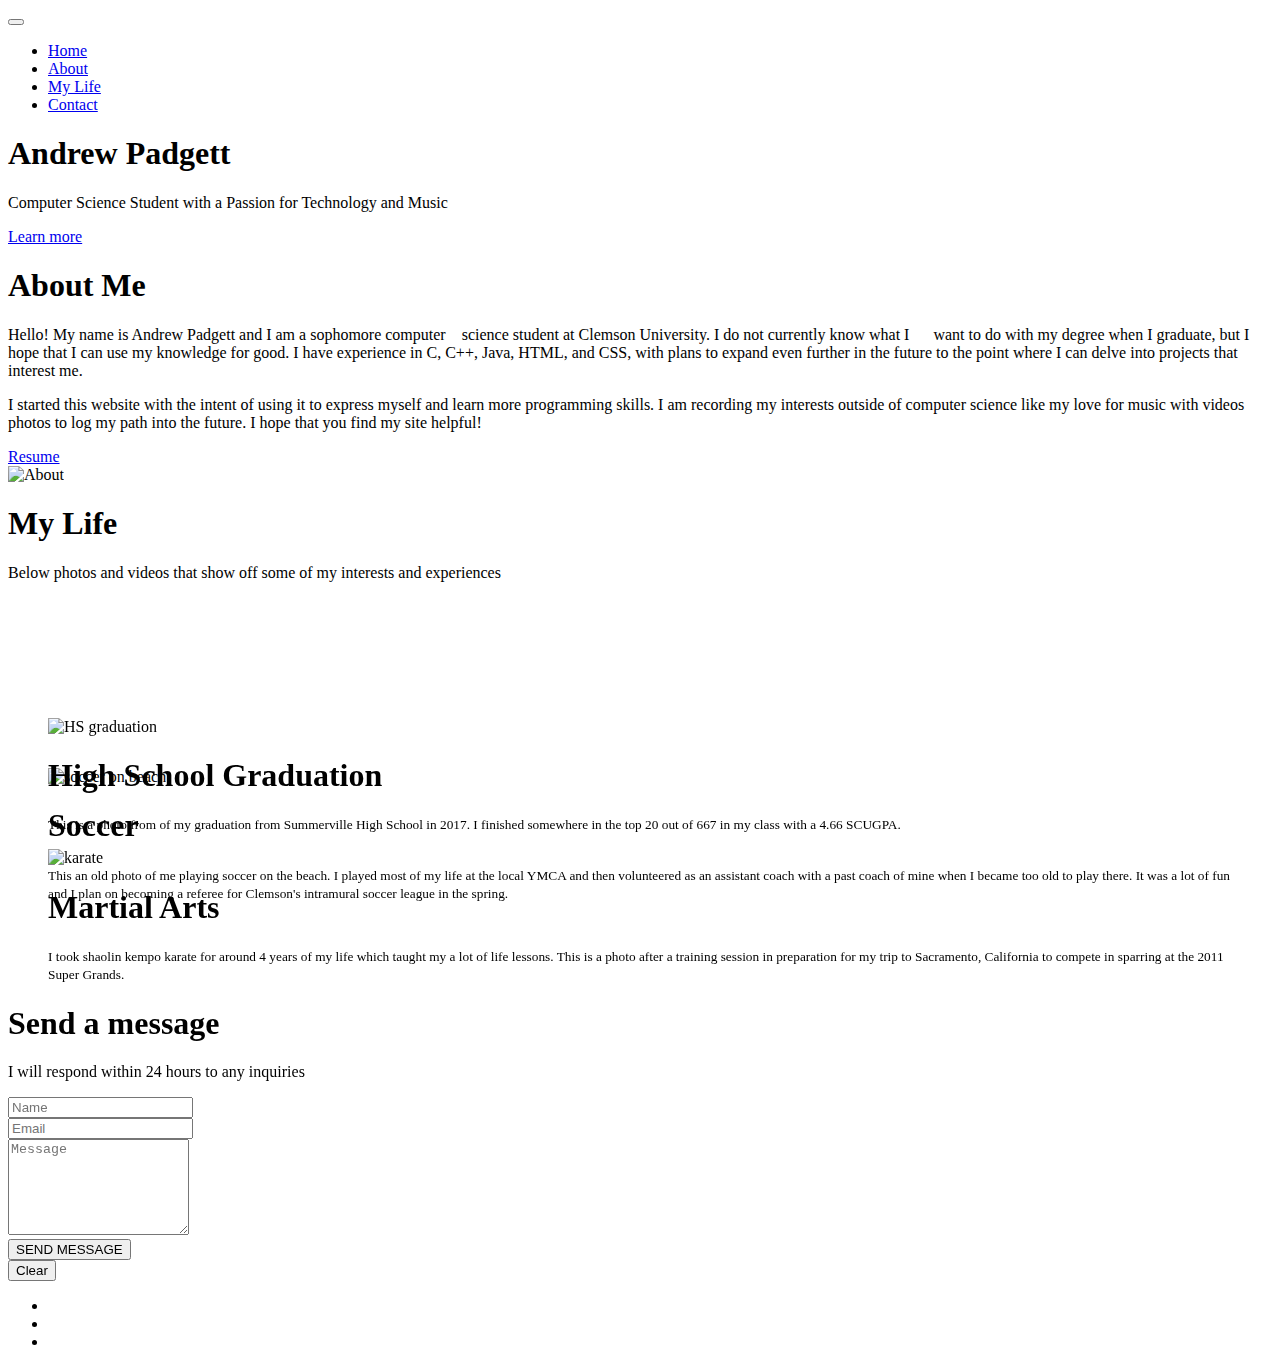
==== index.html @ 9593edee "Add files via upload" ====
<!DOCTYPE html>
<html lang="en">
<head>

	<meta charset="utf-8">
	<meta http-equiv="X-UA-Compatible" content="IE=Edge">
	<meta name="viewport" content="width=device-width, initial-scale=1">
	<meta name="keywords" content="">
	<meta name="description" content="">

	<title>Andrew Padgett</title>
	
	<link rel="icon" href="/images/logo_RR7_icon.ico">

	<link rel="stylesheet" href="/css/bootstrap.min.css">
	<link rel="stylesheet" href="/css/animate.min.css">
	<link rel="stylesheet" href="/css/font-awesome.min.css">
  	<link rel="stylesheet" href="/css/component.css">
	
    <link rel="stylesheet" href="/css/owl.theme.css">
	<link rel="stylesheet" href="/css/vegas.min.css">
	<link rel="stylesheet" href="/css/style.css">

	<!-- Google web font  -->
	<link href="https://fonts.googleapis.com/css?family=Source+Sans+Pro:400,700,300" rel="stylesheet" type="text/css">
	
</head>
<body id="top" data-spy="scroll" data-offset="50" data-target=".navbar-collapse">


<!-- Preloader section -->

<div class="preloader">
     <div class="sk-spinner sk-spinner-pulse"></div>
</div>


<!-- Navigation section  -->

  <div class="navbar navbar-default navbar-fixed-top" role="navigation">
    <div class="container">

      <div class="navbar-header">
        <button class="navbar-toggle" data-toggle="collapse" data-target=".navbar-collapse">
          <span class="icon icon-bar"></span>
          <span class="icon icon-bar"></span>
          <span class="icon icon-bar"></span>
        </button>
      </div>
        <div class="collapse navbar-collapse">
          <ul class="nav navbar-nav navbar-right">
            <li><a href="#top" class="smoothScroll"><span>Home</span></a></li>
            <li><a href="#about" class="smoothScroll"><span>About</span></a></li>
            <li><a href="#gallery" class="smoothScroll"><span>My Life</span></a></li>
            <li><a href="#contact" class="smoothScroll"><span>Contact</span></a></li>
          </ul>
       </div>

    </div>
  </div>


<!-- Home section -->

<section id="home">
  <div class="overlay"></div>
  <div class="container">
    <div class="row">

      <div class="col-md-offset-1 col-md-10 col-sm-12 wow fadeInUp" data-wow-delay="0.3s">
        <h1 class="wow fadeInUp" data-wow-delay="0.6s">Andrew Padgett</h1>
        <p class="wow fadeInUp" data-wow-delay="0.9s">Computer Science Student with a Passion for Technology and Music</p>
        <a href="#about" class="smoothScroll btn btn-success btn-lg wow fadeInUp" data-wow-delay="1.2s">Learn more</a>
      </div>

    </div>
  </div>
</section>


<!-- About section -->

<section id="about">
  <div class="container">
    <div class="row">
      <div class="col-md-9 col-sm-8 wow fadeInUp" data-wow-delay="0.2s">
        <div class="about-thumb">
          <h1>About Me</h1>
          <p>Hello! My name is Andrew Padgett and I am a sophomore computer &ensp; science student at Clemson University. I do not currently know what I &emsp; want to do with my degree when I graduate, but I hope that I can use my knowledge for good. I have experience in C, C++, Java, HTML, and CSS, with plans to expand even further in the future to the point where I can delve into projects that interest me.</p>
		  <p>I started this website with the intent of using it to express myself and learn more programming skills. I am recording my interests outside of computer science like my love for music with videos photos to log my path into the future. I hope that you find my site helpful!</p>
		  <a href="/Computer Science Resume.pdf" class="smoothScroll btn btn-success btn-lg wow fadeInUp" download="/Computer Science Resume">Resume</a>
        </div>
      </div>

      <div class="col-md-3 col-sm-4 wow fadeInUp about-img" data-wow-delay="0.6s">
        <img src="/images/about-img.jpeg" class="img-responsive img-circle" alt="About">
      </div>
  	</div>
  </div>
</section>


<!-- Gallery section -->

<section id="gallery">
  <div class="container">
    <div class="row">

      <div class="col-md-offset-2 col-md-8 col-sm-12 wow fadeInUp" data-wow-delay="0.3s">
        <div class="section-title">
          <h1>My Life</h1>
			<p>Below photos and videos that show off some of my interests and experiences</p>
        </div>
      </div>

      <ul class="grid cs-style-4" style="padding-left: 0px;">
        <li class="col-md-6 col-sm-6 wow fadeInUp" data-wow-delay="0.4s">
		  <div class="video-container">
            <iframe src="https://www.youtube.com/embed/JeSWylLFBwM?autoplay=0" frameborder="0" allow="autoplay; encrypted-media" allowfullscreen>
				<p>Your browser does not support iframes</p>
			</iframe>
		  </div>
        </li>

        <li class="col-md-6 col-sm-6 wow fadeInUp" data-wow-delay="0.5s">
          <figure>
            <div><img src="images/beach_soccer.jpg" alt="soccer on beach"></div>
            <figcaption>
              <h1>Soccer</h1>
              <small>This an old photo of me playing soccer on the beach. I played most of my life at the local YMCA and then volunteered as an assistant coach with a past coach of mine when I became too old to play there. It was a lot of fun and I plan on becoming a referee for Clemson's intramural soccer league in the spring.</small>
            </figcaption>
          </figure>
        </li>
		  
		<li class="col-md-6 col-sm-6 wow fadeInUp" data-wow-delay="0.6s" style="margin-top: -200px;">
          <figure>
            <div><img src="images/graduation.jpg" alt="HS graduation"></div>
            <figcaption>
              <h1>High School Graduation</h1>
              <small>This is a photo from of my graduation from Summerville High School in 2017. I finished somewhere in the top 20 out of 667 in my class with a 4.66 SCUGPA.</small>
            </figcaption>
          </figure>
        </li>
		  
		<li class="col-md-6 col-sm-6 wow fadeInUp" data-wow-delay="0.7s">
          <figure>
            <div><img src="images/karate.jpg" alt="karate"></div>
            <figcaption>
              <h1>Martial Arts</h1>
              <small>I took shaolin kempo karate for around 4 years of my life which taught my a lot of life lessons. This is a photo after a training session in preparation for my trip to Sacramento, California to compete in sparring at the 2011 Super Grands.</small>
            </figcaption>
          </figure>
        </li>
      </ul>

    </div>
  </div>
</section>


<!-- Contact section -->

<section id="contact">
  <div class="container">
    <div class="row">

       <div class="col-md-offset-1 col-md-10 col-sm-12">

        <div class="col-lg-offset-1 col-lg-10 section-title wow fadeInUp" data-wow-delay="0.4s">
          <h1>Send a message</h1>
          <p>I will respond within 24 hours to any inquiries</p>
        </div>

        <form action="/mail.php" method="post" class="wow fadeInUp" data-wow-delay="0.8s">
          <div class="col-md-6 col-sm-6">
            <input name="name" type="text" class="form-control" id="name" placeholder="Name">
          </div>
          <div class="col-md-6 col-sm-6">
            <input name="email" type="email" class="form-control" id="email" placeholder="Email">
          </div>
          <div class="col-md-12 col-sm-12">
            <textarea name="message" rows="6" class="form-control" id="message" placeholder="Message"></textarea>
          </div>
          <div class="col-md-offset-3 col-md-6 col-sm-offset-3 col-sm-6">
            <input type="submit" class="form-control" value="SEND MESSAGE">
          </div>
		  <div class="col-md-offset-3 col-md-6 col-sm-offset-3 col-sm-6">
            <input type="reset" class="form-control" value="Clear">
          </div>
        </form>

      </div>

    </div>
  </div>
</section>


<!-- Footer section -->

<footer>
	<div class="container">
    
		<div class="row">

			<div class="col-md-12 col-sm-12">
            
                <ul class="social-icon"> 
                    <li><a href="https://github.com/andrewpadg/" class="fa fa-github wow fadeInUp" data-wow-delay="0.2s" target="_blank"></a></li>
                    <li><a href="https://www.linkedin.com/in/andrew-padgett/" class="fa fa-linkedin wow fadeInUp" data-wow-delay="0.4s" target="_blank"></a></li>
                    <li><a href="https://www.instagram.com/andrewpadg/" class="fa fa-instagram wow fadeInUp" data-wow-delay="0.6s" target="_blank"></a></li>
				</ul>
                
			</div>
			
		</div>
        
	</div>
	
</footer>

<!-- Back top -->
<a href="#" class="go-top"><i class="fa fa-angle-up"></i></a>

<!-- Javascript  -->
<script src="/js/jquery.js"></script>
<script src="/js/bootstrap.min.js"></script>
<script src="/js/vegas.min.js"></script>
<script src="/js/modernizr.custom.js"></script>
<script src="/js/toucheffects.js"></script>
<script src="/js/smoothscroll.js"></script>
<script src="/js/wow.min.js"></script>
<script src="/js/custom.js"></script>

</body>
</html>
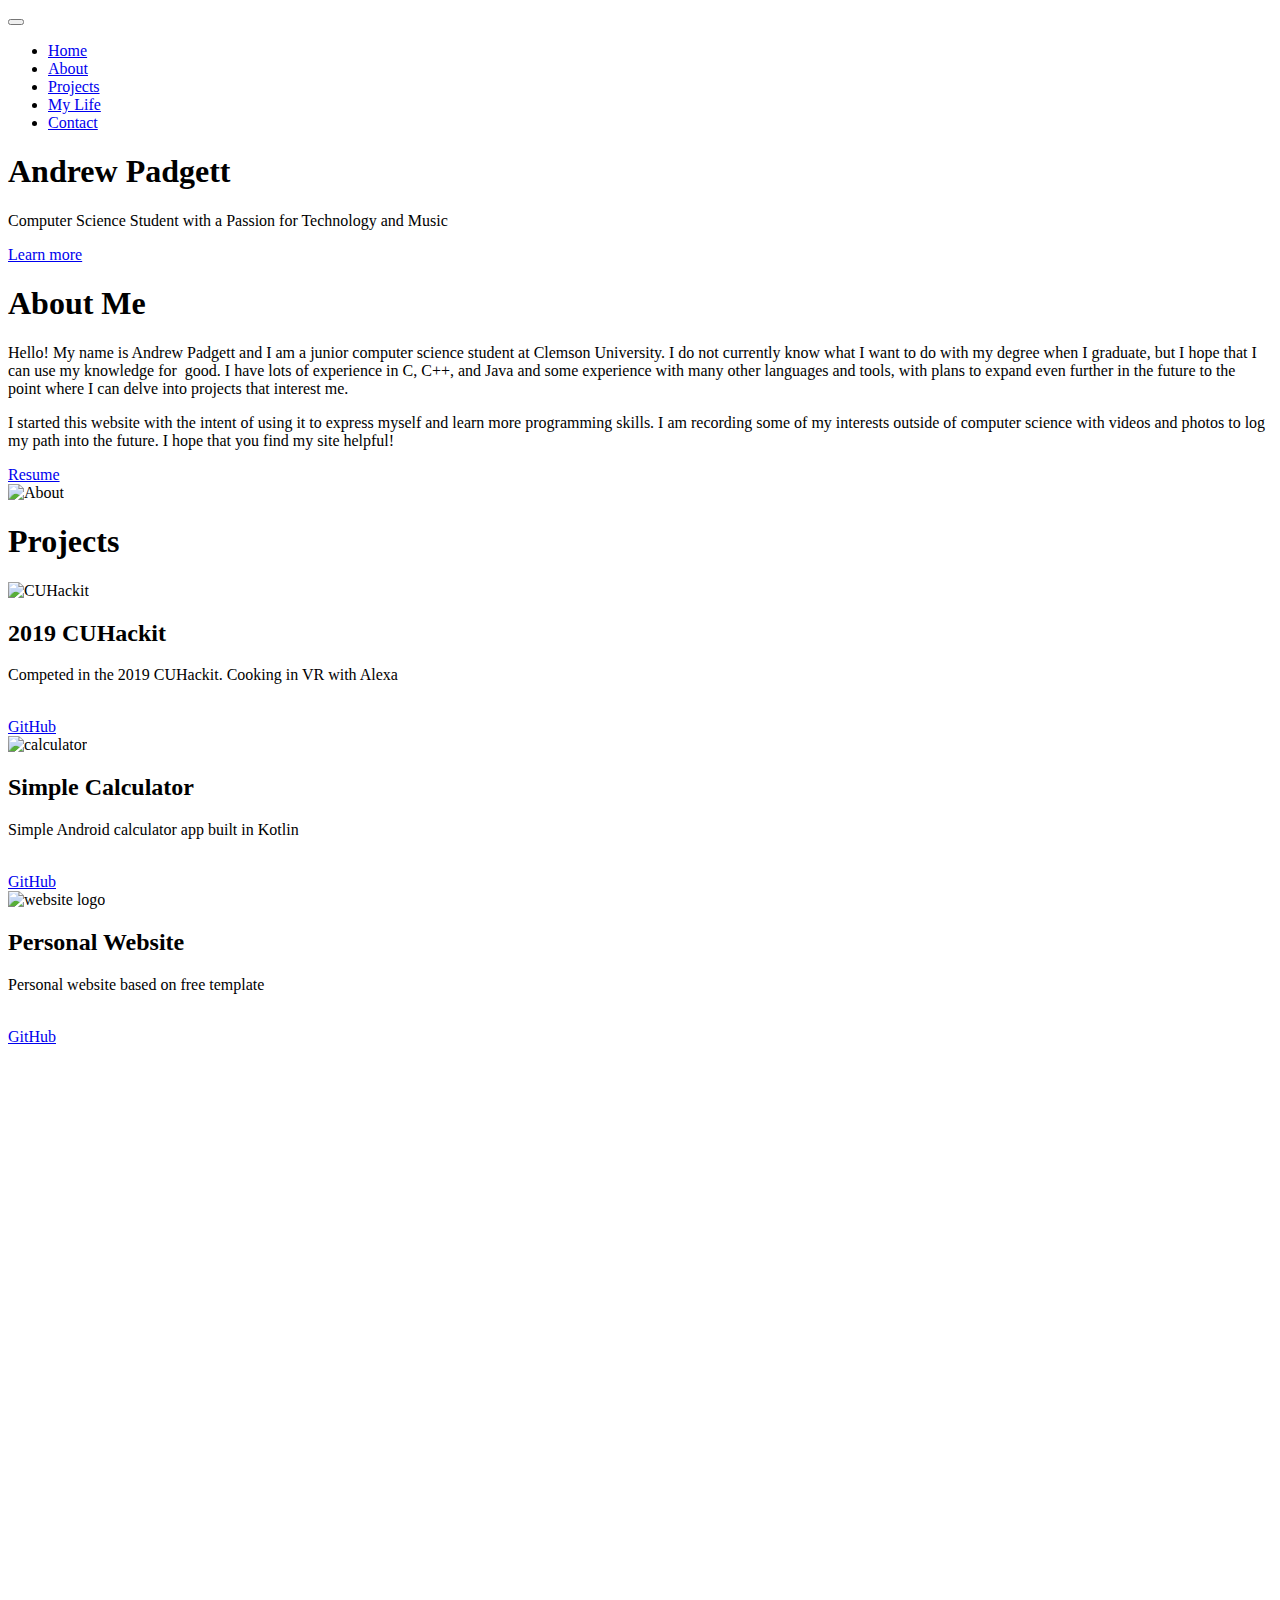
==== commit c7855583: "Add files via upload" ====
--- a/index.html
+++ b/index.html
@@ -2,6 +2,7 @@
 <html lang="en">
 <head>
 
+	<meta name="google-site-verification" content="X4u8UMJLb-OydSpVAy_xjQfU4xUREUWbeU9e-893_Ko"/>
 	<meta charset="utf-8">
 	<meta http-equiv="X-UA-Compatible" content="IE=Edge">
 	<meta name="viewport" content="width=device-width, initial-scale=1">
@@ -18,6 +19,7 @@
   	<link rel="stylesheet" href="/css/component.css">
 	
     <link rel="stylesheet" href="/css/owl.theme.css">
+	<link rel="stylesheet" href="css/owl.carousel.css">
 	<link rel="stylesheet" href="/css/vegas.min.css">
 	<link rel="stylesheet" href="/css/style.css">
 
@@ -51,6 +53,7 @@
           <ul class="nav navbar-nav navbar-right">
             <li><a href="#top" class="smoothScroll"><span>Home</span></a></li>
             <li><a href="#about" class="smoothScroll"><span>About</span></a></li>
+			<li><a href="#team-carousel" class="smoothScroll"><span>Projects</span></a></li>
             <li><a href="#gallery" class="smoothScroll"><span>My Life</span></a></li>
             <li><a href="#contact" class="smoothScroll"><span>Contact</span></a></li>
           </ul>
@@ -81,22 +84,69 @@
 <!-- About section -->
 
 <section id="about">
-  <div class="container">
-    <div class="row">
-      <div class="col-md-9 col-sm-8 wow fadeInUp" data-wow-delay="0.2s">
-        <div class="about-thumb">
-          <h1>About Me</h1>
-          <p>Hello! My name is Andrew Padgett and I am a sophomore computer &ensp; science student at Clemson University. I do not currently know what I &emsp; want to do with my degree when I graduate, but I hope that I can use my knowledge for good. I have experience in C, C++, Java, HTML, and CSS, with plans to expand even further in the future to the point where I can delve into projects that interest me.</p>
-		  <p>I started this website with the intent of using it to express myself and learn more programming skills. I am recording my interests outside of computer science like my love for music with videos photos to log my path into the future. I hope that you find my site helpful!</p>
-		  <a href="/Computer Science Resume.pdf" class="smoothScroll btn btn-success btn-lg wow fadeInUp" download="/Computer Science Resume">Resume</a>
-        </div>
-      </div>
-
-      <div class="col-md-3 col-sm-4 wow fadeInUp about-img" data-wow-delay="0.6s">
-        <img src="/images/about-img.jpeg" class="img-responsive img-circle" alt="About">
-      </div>
-  	</div>
-  </div>
+	<div class="container">
+		<div class="row">
+	
+			<div class="col-md-9 col-sm-8 wow fadeInUp" data-wow-delay="0.2s">
+				<div class="about-thumb">
+					<h1>About Me</h1>
+					<p>Hello! My name is Andrew Padgett and I am a junior computer science student at Clemson University. I do not currently know what I want to do with my degree when I graduate, but I hope that I can use my knowledge for&ensp;good. I have lots of experience in C, C++, and Java and some experience with many other languages and tools, with plans to expand even further in the future to the point where I can delve into projects that interest me.</p>
+					<p>I started this website with the intent of using it to express myself and learn more programming skills. I am recording some of my interests outside of computer science with videos and photos to log my path into the future. I hope that you find my site helpful!</p>
+					<a href="/ComputerScienceResume.pdf" class="smoothScroll btn btn-success btn-lg wow fadeInUp" target="_blank">Resume</a>
+				</div>
+			</div>
+
+			<div class="col-md-3 col-sm-4 wow fadeInUp about-img" data-wow-delay="0.6s">
+				<img src="/images/about-img.jpeg" class="img-responsive img-circle" alt="About">
+			</div>
+		
+			<div class="clearfix"></div>
+		
+			<div class="col-md-12 col-sm-12 wow fadeInUp" data-wow-delay="0.3s">
+				<div class="section-title text-center">
+					<h1>Projects</h1>
+				</div>
+			</div>
+		
+			<!-- team carousel -->
+			<div id="team-carousel" class="owl-carousel">	  	 
+				<div class="item col-md-4 col-sm-6 wow fadeInUp" data-wow-delay="0.4s">
+					<div class="team-thumb">
+						<div class="image-holder">
+							<img src="images/cuhackit.jpg" class="img-responsive img-circle" alt="CUHackit" style="width:200px;height:200px;">
+						</div>
+						<h2 class="heading">2019 CUHackit</h2>
+						<p class="description">Competed in the 2019 CUHackit. Cooking in VR with Alexa</p>
+						<br>
+						<a href="https://github.com/coltonhs/CUhackit_2019" class="description" target="_blank">GitHub</a>
+					</div>
+				</div>
+				<div class="item col-md-4 col-sm-6 wow fadeInUp" data-wow-delay="0.4s">
+					<div class="team-thumb">
+						<div class="image-holder">
+							<img src="images/calculator.png" class="img-responsive img-square" alt="calculator" style="width:200px;height:200px;">
+						</div>
+						<h2 class="heading">Simple Calculator</h2>
+						<p class="description">Simple Android calculator app built in Kotlin</p>
+						<br>
+						<a href="https://github.com/andrewpadg/KotlinCalculator" class="description" target="_blank">GitHub</a>
+					</div>
+				</div>
+				<div class="item col-md-4 col-sm-6 wow fadeInUp" data-wow-delay="0.4s">
+					<div class="team-thumb">
+						<div class="image-holder">
+							<img src="images/logo_RR7_icon.ico" class="img-responsive img-square" alt="website logo" style="width:200px;height:200px;">
+						</div>
+						<h2 class="heading">Personal Website</h2>
+						<p class="description">Personal website based on free template</p>
+						<br>
+						<a href="https://github.com/andrewpadg/Website" class="description" target="_blank">GitHub</a>
+					</div>
+				</div>
+			</div>
+			<!-- end team carousel -->
+		</div>
+	</div>
 </section>
 
 
@@ -113,43 +163,69 @@
         </div>
       </div>
 
-      <ul class="grid cs-style-4" style="padding-left: 0px;">
-        <li class="col-md-6 col-sm-6 wow fadeInUp" data-wow-delay="0.4s">
-		  <div class="video-container">
-            <iframe src="https://www.youtube.com/embed/JeSWylLFBwM?autoplay=0" frameborder="0" allow="autoplay; encrypted-media" allowfullscreen>
-				<p>Your browser does not support iframes</p>
-			</iframe>
-		  </div>
-        </li>
-
-        <li class="col-md-6 col-sm-6 wow fadeInUp" data-wow-delay="0.5s">
+      <ul class="grid cs-style-4">
+	    <li class="col-md-6 col-sm-6 wow fadeInUp" data-wow-delay="0.3s">
+          <figure>
+            <div><img src="images/cuhackitpic.jpg" alt="CUHackit"></div>
+            <figcaption>
+              <h1>CUHackit 2019</h1>
+              <small>This is a photo posted by the CUHackit Instagram account showing the demonstration floor following the 24 hour coding period. My team created a VR cooking game in Unity that allowed the player to talk to an Amazon Echo to give commands to the game, spawning items in the kitchen for use. We ended up placing 3rd in a couple categories.</small>
+            </figcaption>
+          </figure>
+        </li>
+		
+		<li class="col-md-6 col-sm-6 wow fadeInUp" data-wow-delay="0.3s">
           <figure>
             <div><img src="images/beach_soccer.jpg" alt="soccer on beach"></div>
             <figcaption>
               <h1>Soccer</h1>
-              <small>This an old photo of me playing soccer on the beach. I played most of my life at the local YMCA and then volunteered as an assistant coach with a past coach of mine when I became too old to play there. It was a lot of fun and I plan on becoming a referee for Clemson's intramural soccer league in the spring.</small>
-            </figcaption>
-          </figure>
-        </li>
-		  
-		<li class="col-md-6 col-sm-6 wow fadeInUp" data-wow-delay="0.6s" style="margin-top: -200px;">
+              <small>This an old photo of me playing soccer on the beach. I played most of my life at the local YMCA and then volunteered as an assistant coach with a past coach of mine when I became too old to play there.</small>
+            </figcaption>
+          </figure>
+        </li>
+	  
+		<li class="col-md-6 col-sm-6 wow fadeInUp" data-wow-delay="0.3s">
           <figure>
             <div><img src="images/graduation.jpg" alt="HS graduation"></div>
             <figcaption>
-              <h1>High School Graduation</h1>
+              <h1 style="font-size:23px;">High School Graduation</h1>
               <small>This is a photo from of my graduation from Summerville High School in 2017. I finished somewhere in the top 20 out of 667 in my class with a 4.66 SCUGPA.</small>
             </figcaption>
           </figure>
         </li>
-		  
-		<li class="col-md-6 col-sm-6 wow fadeInUp" data-wow-delay="0.7s">
+		
+		<li class="col-md-6 col-sm-6 wow fadeInUp" data-wow-delay="0.3s">
+          <figure>
+            <div><img src="images/clemsonwin.jpeg" alt="friends at Clemson"></div>
+            <figcaption>
+              <h1>Clemson</h1>
+              <small>This an old photo of my friends and I after Clemson football's 2018 national championship victory. We went walking around Clemson listening to everyone on campus cheering after beating Alabama 44-16.</small>
+            </figcaption>
+          </figure>
+        </li>
+		
+		<li class="col-md-6 col-sm-6 wow fadeInUp" data-wow-delay="0.3s">
           <figure>
             <div><img src="images/karate.jpg" alt="karate"></div>
             <figcaption>
               <h1>Martial Arts</h1>
-              <small>I took shaolin kempo karate for around 4 years of my life which taught my a lot of life lessons. This is a photo after a training session in preparation for my trip to Sacramento, California to compete in sparring at the 2011 Super Grands.</small>
-            </figcaption>
-          </figure>
+              <small>I practiced shaolin kempo karate for around 4 years of my life which taught my a lot of life lessons. This is a photo after a training session in preparation for my trip to Sacramento, California to compete in sparring at the 2011 Super Grands.</small>
+            </figcaption>
+          </figure>
+        </li>
+		
+		<li class="col-md-6 col-sm-6 wow fadeInUp" data-wow-delay="0.3s">
+		  <figure>
+		    <div class="video-container">
+              <iframe src="https://www.youtube.com/embed/JeSWylLFBwM?autoplay=0" frameborder="0" allow="autoplay; encrypted-media" allowfullscreen>
+			    <p>Your browser does not support iframes</p>
+			  </iframe>
+		    </div>
+			<figcaption>
+			  <h1>Steel Drums</h1>
+			  <small>I have played steel drums since 7th grade and currently play for Clemson's gigging and big steel band. The gigging band is a professional sextet that plays various events in the community.</small> 
+			</figcaption>
+		  </figure>
         </li>
       </ul>
 
@@ -167,26 +243,24 @@
        <div class="col-md-offset-1 col-md-10 col-sm-12">
 
         <div class="col-lg-offset-1 col-lg-10 section-title wow fadeInUp" data-wow-delay="0.4s">
+		  <br><br>
           <h1>Send a message</h1>
           <p>I will respond within 24 hours to any inquiries</p>
         </div>
 
-        <form action="/mail.php" method="post" class="wow fadeInUp" data-wow-delay="0.8s">
+        <form action="/mail.php" method="post" class="wow fadeInUp" data-wow-delay="0.4s">
           <div class="col-md-6 col-sm-6">
-            <input name="name" type="text" class="form-control" id="name" placeholder="Name">
+            <input name="name" type="text" class="form-control" id="name" placeholder="Name" required>
           </div>
           <div class="col-md-6 col-sm-6">
-            <input name="email" type="email" class="form-control" id="email" placeholder="Email">
+            <input name="email" type="email" class="form-control" id="email" placeholder="Email" required>
           </div>
           <div class="col-md-12 col-sm-12">
-            <textarea name="message" rows="6" class="form-control" id="message" placeholder="Message"></textarea>
+            <textarea name="message" rows="6" class="form-control" id="message" placeholder="Message" required></textarea>
           </div>
           <div class="col-md-offset-3 col-md-6 col-sm-offset-3 col-sm-6">
             <input type="submit" class="form-control" value="SEND MESSAGE">
           </div>
-		  <div class="col-md-offset-3 col-md-6 col-sm-offset-3 col-sm-6">
-            <input type="reset" class="form-control" value="Clear">
-          </div>
         </form>
 
       </div>
@@ -205,11 +279,14 @@
 
 			<div class="col-md-12 col-sm-12">
             
-                <ul class="social-icon"> 
+                <ul class="social-icon">
                     <li><a href="https://github.com/andrewpadg/" class="fa fa-github wow fadeInUp" data-wow-delay="0.2s" target="_blank"></a></li>
-                    <li><a href="https://www.linkedin.com/in/andrew-padgett/" class="fa fa-linkedin wow fadeInUp" data-wow-delay="0.4s" target="_blank"></a></li>
+                    <li><a href="https://www.linkedin.com/in/andrew-padgett?trk=profile-badge" class="fa fa-linkedin wow fadeInUp" data-wow-delay="0.4s" target="_blank"></a></li>
                     <li><a href="https://www.instagram.com/andrewpadg/" class="fa fa-instagram wow fadeInUp" data-wow-delay="0.6s" target="_blank"></a></li>
 				</ul>
+				
+				<p class="wow fadeInUp"  data-wow-delay="0.8s" >Copyright &copy; 2019 Andrew Padgett | 
+                Design: <a href="http://www.templatemo.com/tm-493-snapshot" title="free css templates" target="_blank">Templatemo</a></p>
                 
 			</div>
 			
@@ -228,6 +305,7 @@
 <script src="/js/vegas.min.js"></script>
 <script src="/js/modernizr.custom.js"></script>
 <script src="/js/toucheffects.js"></script>
+<script src="js/owl.carousel.min.js"></script>
 <script src="/js/smoothscroll.js"></script>
 <script src="/js/wow.min.js"></script>
 <script src="/js/custom.js"></script>
